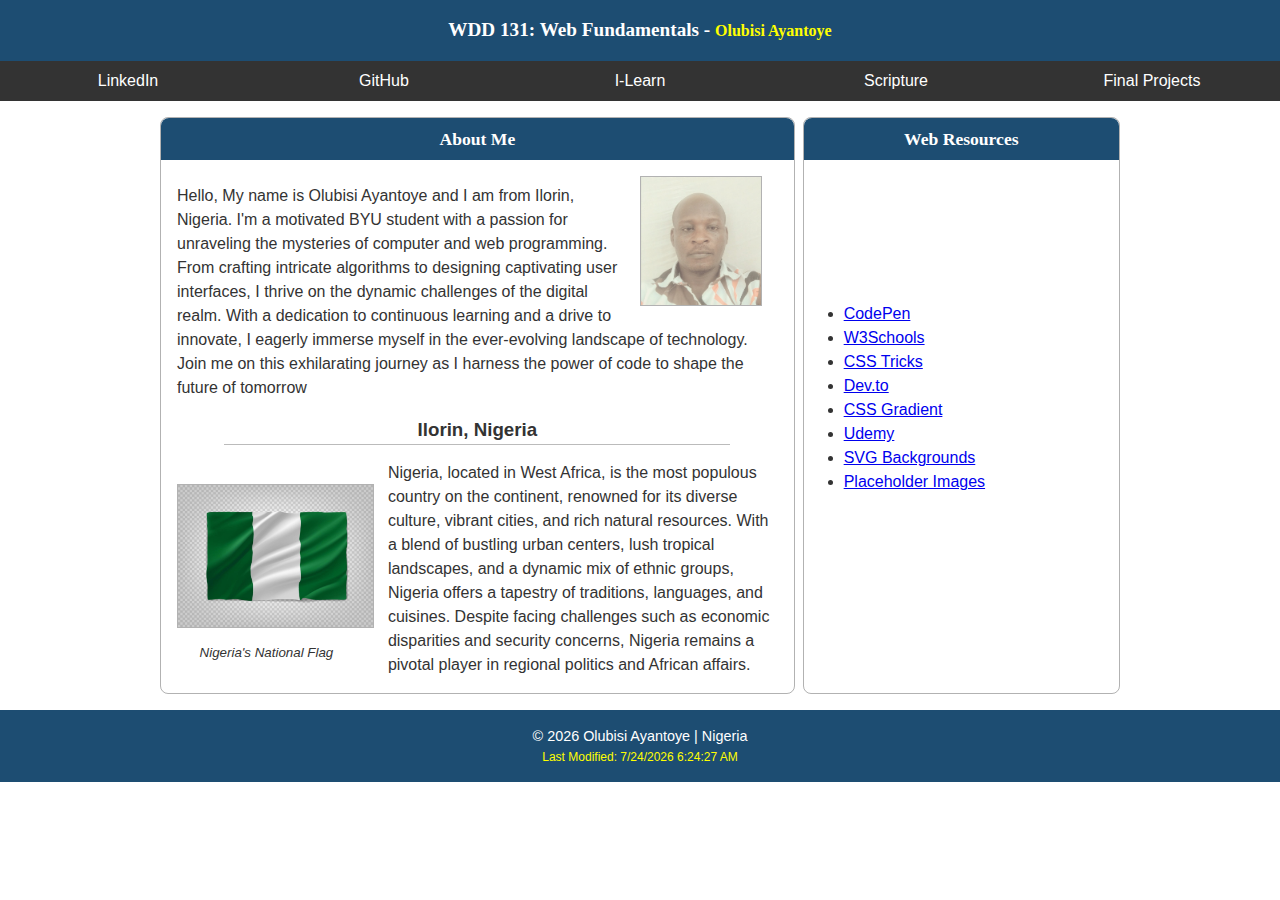
==== index.html @ 957958f9 "modified:   images/bisi_pic.fw.png 	modified:   index.html 	modified:   styles/base.css" ====
<!DOCTYPE html>
<html lang="en">

<head>
  <meta charset="UTF-8">
  <meta name="viewport" content="width=device-width, initial-scale=1.0">
  <title>WDD 131 - Dynamic Web Development - Olubisi Ayantoye</title>
  <meta name="description" content="WDD 131 - Dynamic Web Fundamentals : Olubisi Ayantoye's journey into web development and explore web programming fundamentals.">
  <meta name="author" content="Olubisi O. Ayantoye">
  <link href="https://fonts.googleapis.com/css2?family=Great+Vibes&family=Montserrat+Alternates&display=swap" rel="stylesheet">
  <link rel="stylesheet" href="styles/base.css">
  <script src="scripts/getdates.js" defer></script>
</head>

<body>
  <header>
    <h1>WDD 131: Web Fundamentals - <span class="highlight">Olubisi Ayantoye</span></h1>
    <nav>
      <a href="https://www.linkedin.com/in/olubisi-ayantoye-49a351ba/">LinkedIn</a>
      <a href="https://github.com/olubisiayantoye">GitHub</a>
      <a href="https://byui.instructure.com/" target="_blank">I-Learn</a>
      <a href="https://www.churchofjesuschrist.org/study/scriptures/bofm/w-of-m/1?lang=eng" target="_blank">Scripture</a>
      <a href="https://github.com/olubisiayantoye?tab=repositories">Final Projects</a>
    </nav>
  </header>

  <main>
    <section class="card">
      <h2>About Me</h2>
      <div class="info">
        <img class="profile" src="images/bisi_pic.fw.png" alt="Profile Picture">
        <p>Hello, My name is Olubisi Ayantoye and I am from Ilorin, Nigeria. I'm a motivated BYU student with a passion for unraveling the mysteries of computer and web programming. From crafting intricate algorithms to designing captivating user interfaces, I thrive on the dynamic challenges of the digital realm. With a dedication to continuous learning and a drive to innovate, I eagerly immerse myself in the ever-evolving landscape of technology. Join me on this exhilarating journey as I harness the power of code to shape the future of tomorrow</p>
      </div>
      <div class="country">
        <h3>Ilorin, Nigeria</h3>
        <figure>
          <img src="images/flag-of-cote-nigeria.jpg" alt="Flag of Nigeria">
          <figcaption>Nigeria's National Flag</figcaption>
        </figure>
        <p>Nigeria, located in West Africa, is the most populous country on the continent, renowned for its diverse culture, vibrant cities, and rich natural resources. With a blend of bustling urban centers, lush tropical landscapes, and a dynamic mix of ethnic groups, Nigeria offers a tapestry of traditions, languages, and cuisines. Despite facing challenges such as economic disparities and security concerns, Nigeria remains a pivotal player in regional politics and African affairs.</p>
      </div>
    </section>

    <section class="card">
      <h2>Web Resources</h2>
      <div class="middle">
        <ul>
          <li><a href="https://codepen.io/" target="_blank">CodePen</a></li>
          <li><a href="https://www.w3schools.com" target="_blank">W3Schools</a></li>
          <li><a href="https://css-tricks.com" target="_blank">CSS Tricks</a></li>
          <li><a href="https://dev.to" target="_blank">Dev.to</a></li>
          <li><a href="https://cssgradient.io/" target="_blank">CSS Gradient</a></li>
          <li><a href="https://www.udemy.com" target="_blank">Udemy</a></li>
          <li><a href="https://www.svgbackgrounds.com/" target="_blank">SVG Backgrounds</a></li>
          <li><a href="https://picsum.photos/">Placeholder Images</a></li>
        </ul>
      </div>
    </section>
  </main>

  <footer>
    <p>&copy; <span id="currentYear"></span> Olubisi Ayantoye | Nigeria</p>
    <p class="highlight" id="lastModified">Last Updated: 18/11/2024 12:00:00</p>
  </footer>
</body>

</html>
---- styles/base.css ----
:root {
    --primary-blue: rgb(29, 77, 114);
    --light-blue: rgba(29, 77, 114, 0.1);
    --semi-dark-blue: rgba(29, 77, 114, 0.7);
    --rich-brown: rgb(61, 82, 2);
    --bright-yellow: rgba(255, 255, 0, 1);
  }
  
  * {
    margin: 0;
  }
  
  html,
  body {
    margin: 0;
    padding: 0;
    height: 100%;
  }
  
  body {
    font-family: 'Roboto Slab', sans-serif;
    color: #333;
    line-height: 1.5;
  }
  
  header {
    background: var(--primary-blue);
    color: white;
  }
  
  h1, h2 {
    font-family: 'Lobster', cursive;
  }
  h1 {
    font-size: 1.2rem;
    padding: 1rem;
    text-align: center;
    background: var(--primary-blue);
  }
  
  h2 {
    font-size: 1.1rem;
    text-align: center;
    color: white;
    background: var(--primary-blue);
    margin-bottom: 0.5rem;
    padding: 0.5rem;
    border-radius: 0.5rem 0.5rem 0 0;
  }
  
  nav {
    display: flex;
    background-color: #333;
  }
  
  nav a,
  nav a:visited {
    flex: 1;
    text-align: center;
    padding: 0.5rem;
    font-size: 1rem;
    color: white;
    text-decoration: none;
    display: block;
  }
  
  nav a:hover {
    font-weight: bold;
    color: white;
    background: var(--rich-brown);
  }
  
  main {
    max-width: 960px;
    margin: auto;
    padding: 1rem;
    display: grid;
    grid-template-columns: 2fr 1fr;
    gap: 0.5rem;
  }
  
  footer {
    background: var(--primary-blue);
    color: white;
    padding: 1rem;
    font-size: 0.9rem;
  }
  
  footer p {
    text-align: center;
    margin: 0;
  }
  
  img {
    border: 1px solid rgba(0, 0, 0, 0.3);
    width: 100%;
    height: auto;
    margin: 0.5rem;
  }
  
  .profile {
    width: 120px;
    height: auto;
    margin-right: 2rem;
  }
  
  .card {
    font-family: 'Gill Sans', 'Gill Sans MT', Calibri, 'Trebuchet MS', sans-serif;
    border: 1px solid rgba(0, 0, 0, 0.3);
    border-radius: 0.5rem;
  }
  
  .card p {
    padding: 1rem;
  }
  
  .info img {
    float: right;
  }
  
  .country {
    display: grid;
    grid-template-columns: 1fr 2fr;
    align-items: center;
    justify-content: center;
  }
  
  .country h3 {
    text-align: center;
    grid-column: 1 / -1;
    border-bottom: 1px solid #bbb;
    margin: 0 auto;
    width: 80%;
  }
  
  .middle {
    display: flex;
    flex-direction: column;
    justify-content: center;
    height: 80%;
  }
  
  .highlight {
    color: var(--bright-yellow);
    font-size: smaller;
  }
  
  figure {
    margin: 0.5rem;
  }
  
  figcaption {
    text-align: center;
    font-style: italic;
    font-size: smaller;
  }
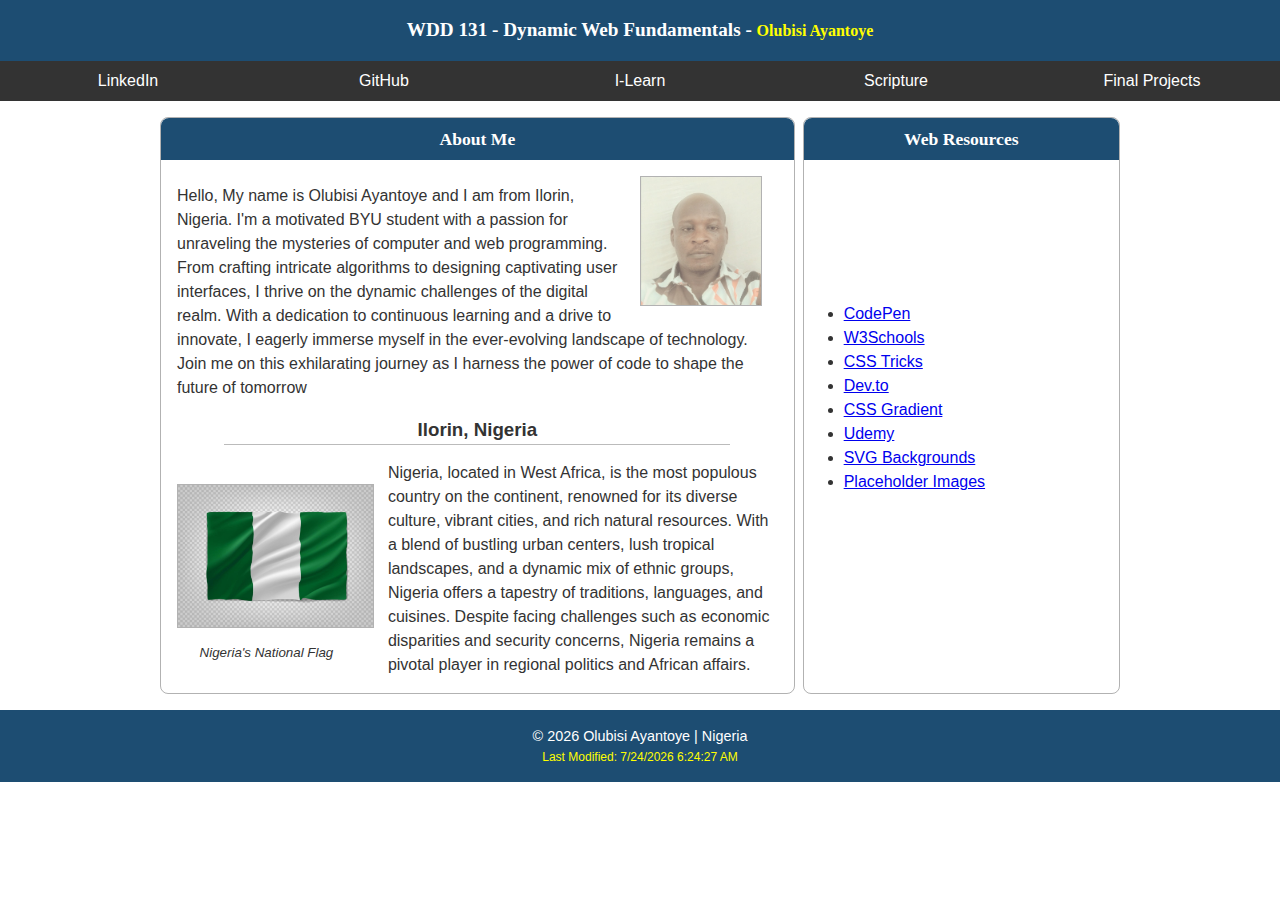
==== commit 49583b35: "modified:   index.html" ====
--- a/index.html
+++ b/index.html
@@ -4,9 +4,11 @@
 <head>
   <meta charset="UTF-8">
   <meta name="viewport" content="width=device-width, initial-scale=1.0">
-  <title>WDD 131 - Dynamic Web Development - Olubisi Ayantoye</title>
-  <meta name="description" content="WDD 131 - Dynamic Web Fundamentals : Olubisi Ayantoye's journey into web development and explore web programming fundamentals.">
-  <meta name="author" content="Olubisi O. Ayantoye">
+  <title>WDD 131 - Dynamic Web Fundamentals  - Olubisi Ayantoye</title>
+  <meta name="description" content="WDD 131 - Dynamic Web Fundamentals - Olubisi Ayantoye">
+  <meta name="author" content="Olubisi Ayantoye">
+  <link rel="preconnect" href="https://fonts.googleapis.com">
+  <link rel="preconnect" href="https://fonts.gstatic.com" crossorigin>
   <link href="https://fonts.googleapis.com/css2?family=Great+Vibes&family=Montserrat+Alternates&display=swap" rel="stylesheet">
   <link rel="stylesheet" href="styles/base.css">
   <script src="scripts/getdates.js" defer></script>
@@ -14,7 +16,7 @@
 
 <body>
   <header>
-    <h1>WDD 131: Web Fundamentals - <span class="highlight">Olubisi Ayantoye</span></h1>
+    <h1>WDD 131 - Dynamic Web Fundamentals - <span class="highlight">Olubisi Ayantoye</span></h1>
     <nav>
       <a href="https://www.linkedin.com/in/olubisi-ayantoye-49a351ba/">LinkedIn</a>
       <a href="https://github.com/olubisiayantoye">GitHub</a>
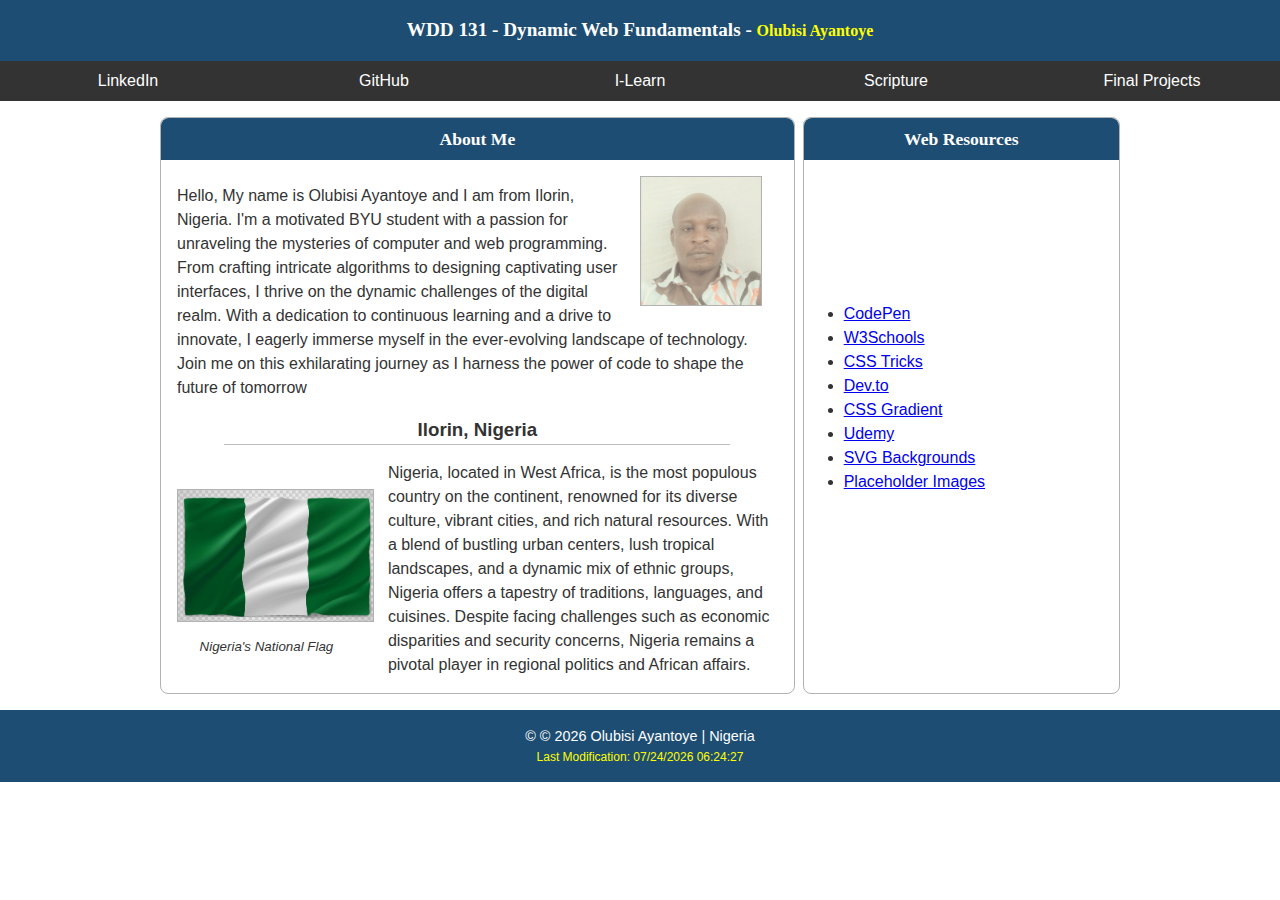
==== commit 8ebc463a: "modified:   index.html" ====
--- a/index.html
+++ b/index.html
@@ -30,13 +30,13 @@
     <section class="card">
       <h2>About Me</h2>
       <div class="info">
-        <img class="profile" src="images/bisi_pic.fw.png" alt="Profile Picture">
+        <img class="profile" src="images/bisi_pic.fw.png" width="120" height="120" alt="Profile Picture">
         <p>Hello, My name is Olubisi Ayantoye and I am from Ilorin, Nigeria. I'm a motivated BYU student with a passion for unraveling the mysteries of computer and web programming. From crafting intricate algorithms to designing captivating user interfaces, I thrive on the dynamic challenges of the digital realm. With a dedication to continuous learning and a drive to innovate, I eagerly immerse myself in the ever-evolving landscape of technology. Join me on this exhilarating journey as I harness the power of code to shape the future of tomorrow</p>
       </div>
       <div class="country">
         <h3>Ilorin, Nigeria</h3>
         <figure>
-          <img src="images/flag-of-cote-nigeria.jpg" alt="Flag of Nigeria">
+          <img src="images/flag-of-cote-nigeria.jpg" width="650" height="650" alt="Flag of Nigeria">
           <figcaption>Nigeria's National Flag</figcaption>
         </figure>
         <p>Nigeria, located in West Africa, is the most populous country on the continent, renowned for its diverse culture, vibrant cities, and rich natural resources. With a blend of bustling urban centers, lush tropical landscapes, and a dynamic mix of ethnic groups, Nigeria offers a tapestry of traditions, languages, and cuisines. Despite facing challenges such as economic disparities and security concerns, Nigeria remains a pivotal player in regional politics and African affairs.</p>
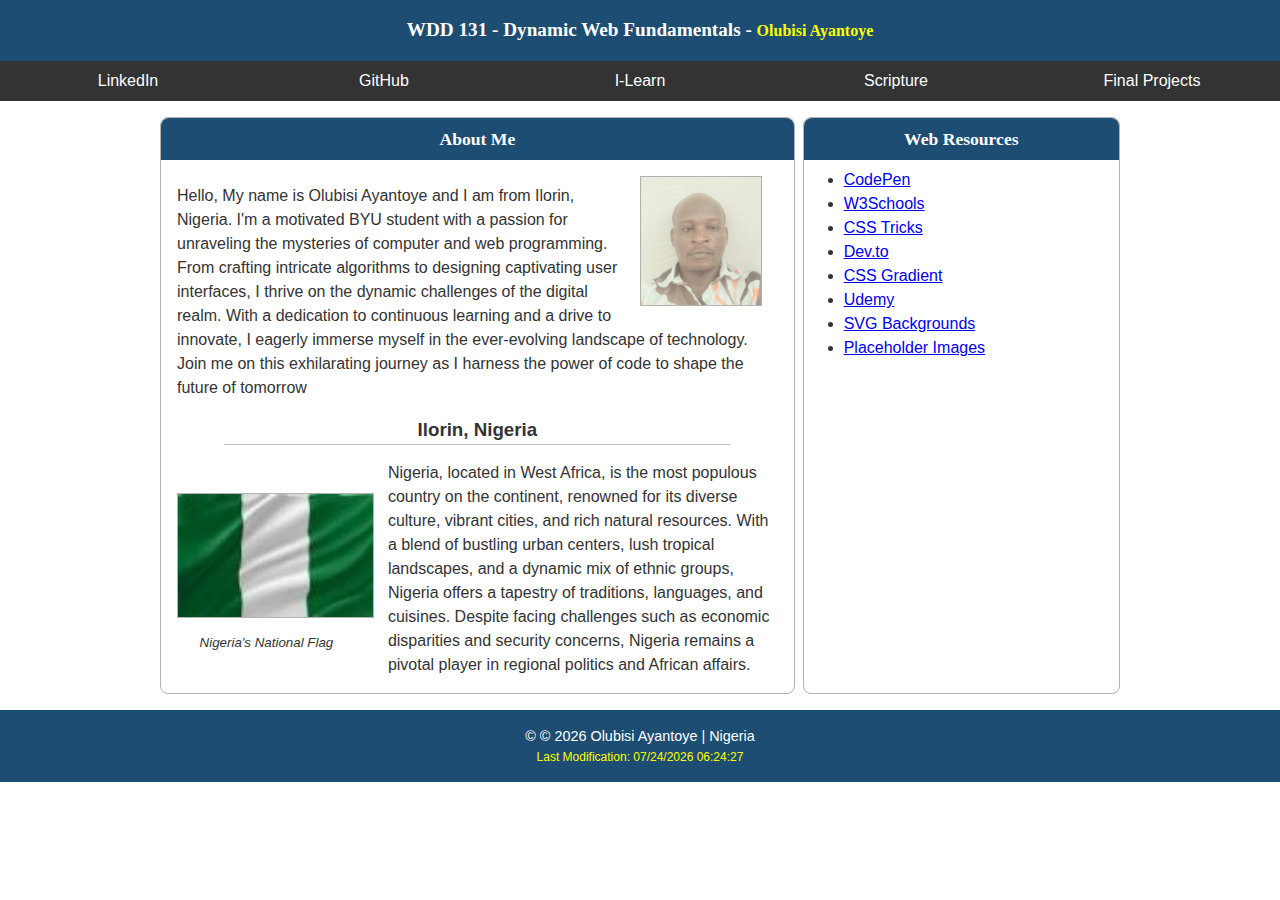
==== commit d81d03c5: "modified:   index.html" ====
--- a/index.html
+++ b/index.html
@@ -36,7 +36,7 @@
       <div class="country">
         <h3>Ilorin, Nigeria</h3>
         <figure>
-          <img src="images/flag-of-cote-nigeria.jpg" width="650" height="650" alt="Flag of Nigeria">
+          <img src="images/flag-of-cote-nigeria.jpg" width="150" height="70" alt="Flag of Nigeria">
           <figcaption>Nigeria's National Flag</figcaption>
         </figure>
         <p>Nigeria, located in West Africa, is the most populous country on the continent, renowned for its diverse culture, vibrant cities, and rich natural resources. With a blend of bustling urban centers, lush tropical landscapes, and a dynamic mix of ethnic groups, Nigeria offers a tapestry of traditions, languages, and cuisines. Despite facing challenges such as economic disparities and security concerns, Nigeria remains a pivotal player in regional politics and African affairs.</p>
--- a/styles/base.css
+++ b/styles/base.css
@@ -136,7 +136,7 @@
   .middle {
     display: flex;
     flex-direction: column;
-    justify-content: center;
+    /*justify-content: center;*/
     height: 80%;
   }
   
